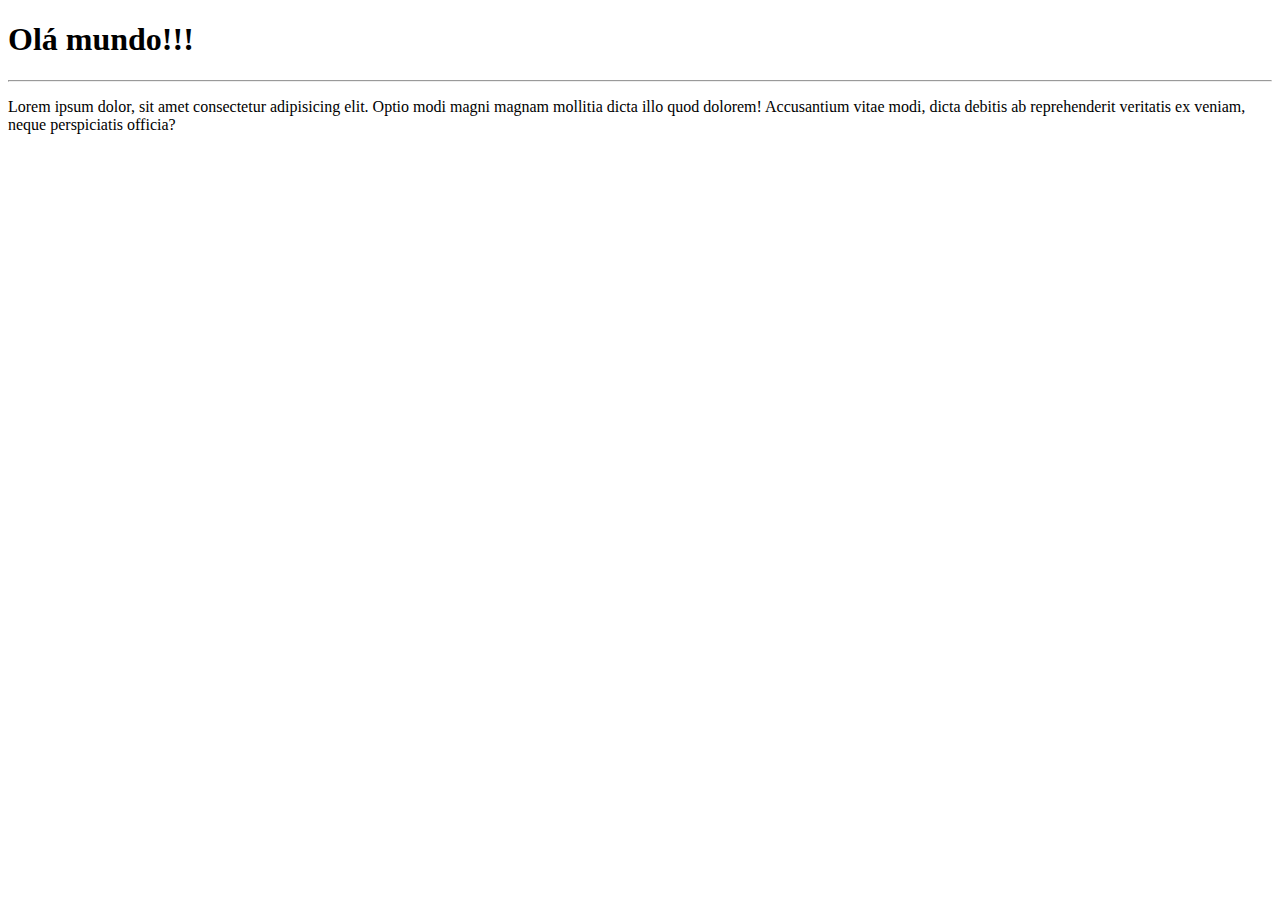
==== Site/index.html @ b302a92a "Criei um site!" ====
<!DOCTYPE html>
<html lang="pt-br">
<head>
    <meta charset="UTF-8">
    <meta http-equiv="X-UA-Compatible" content="IE=edge">
    <meta name="viewport" content="width=device-width, initial-scale=1.0">
    <title>Primeiro site em repositório</title>
</head>
<body>
    <h1>Olá mundo!!!</h1>
    <hr>
    <p>Lorem ipsum dolor, sit amet consectetur adipisicing elit. Optio modi magni magnam
         mollitia dicta illo quod dolorem! Accusantium vitae modi, dicta debitis ab reprehenderit
          veritatis ex veniam, neque perspiciatis officia?</p>
</body>
</html>
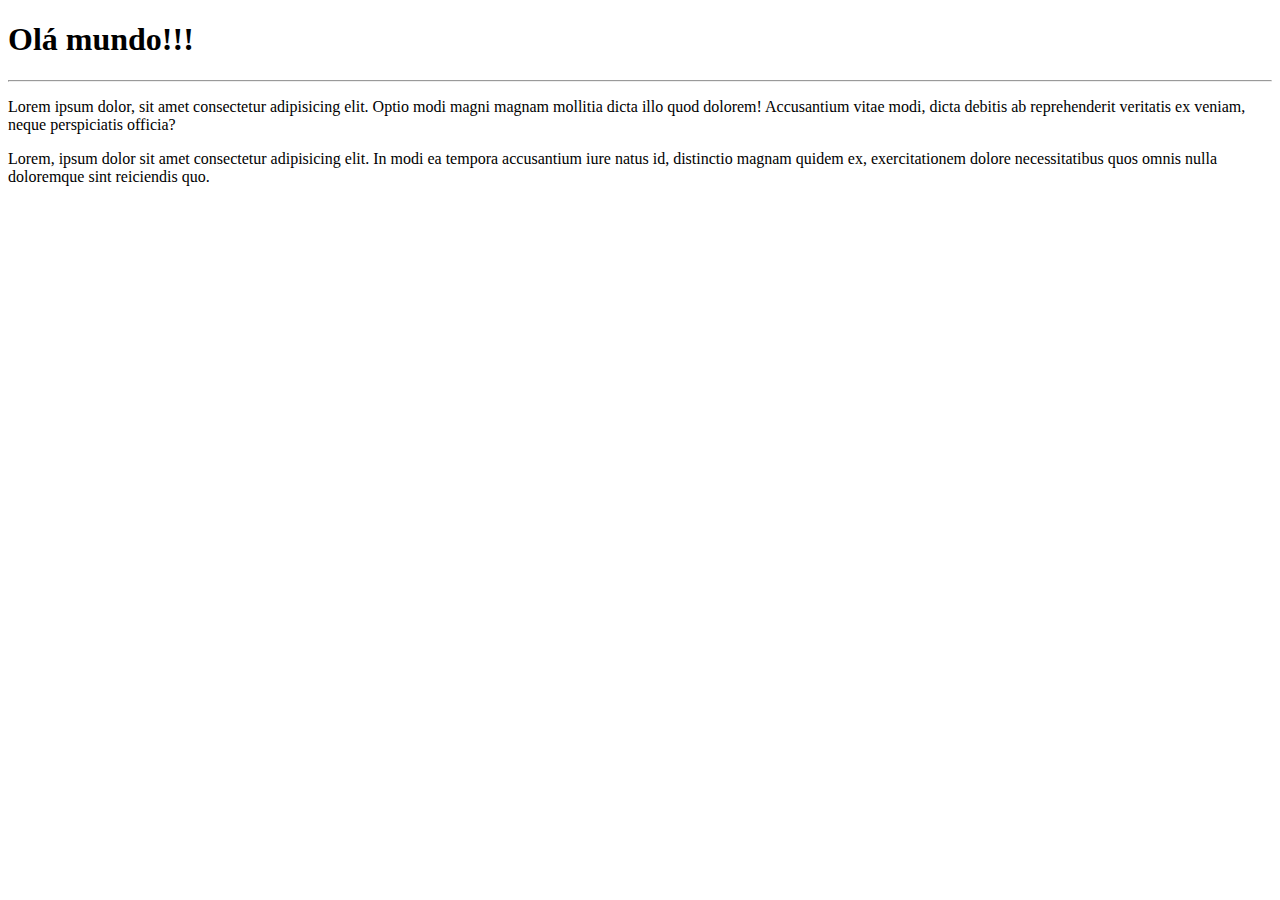
==== commit 4973de9e: "Adicionei parágrafo" ====
--- a/Site/index.html
+++ b/Site/index.html
@@ -12,5 +12,8 @@
     <p>Lorem ipsum dolor, sit amet consectetur adipisicing elit. Optio modi magni magnam
          mollitia dicta illo quod dolorem! Accusantium vitae modi, dicta debitis ab reprehenderit
           veritatis ex veniam, neque perspiciatis officia?</p>
+    <p>Lorem, ipsum dolor sit amet consectetur adipisicing elit. In modi ea tempora accusantium 
+          iure natus id, distinctio magnam quidem ex, exercitationem dolore necessitatibus quos 
+          omnis nulla doloremque sint reiciendis quo.</p>
 </body>
 </html>